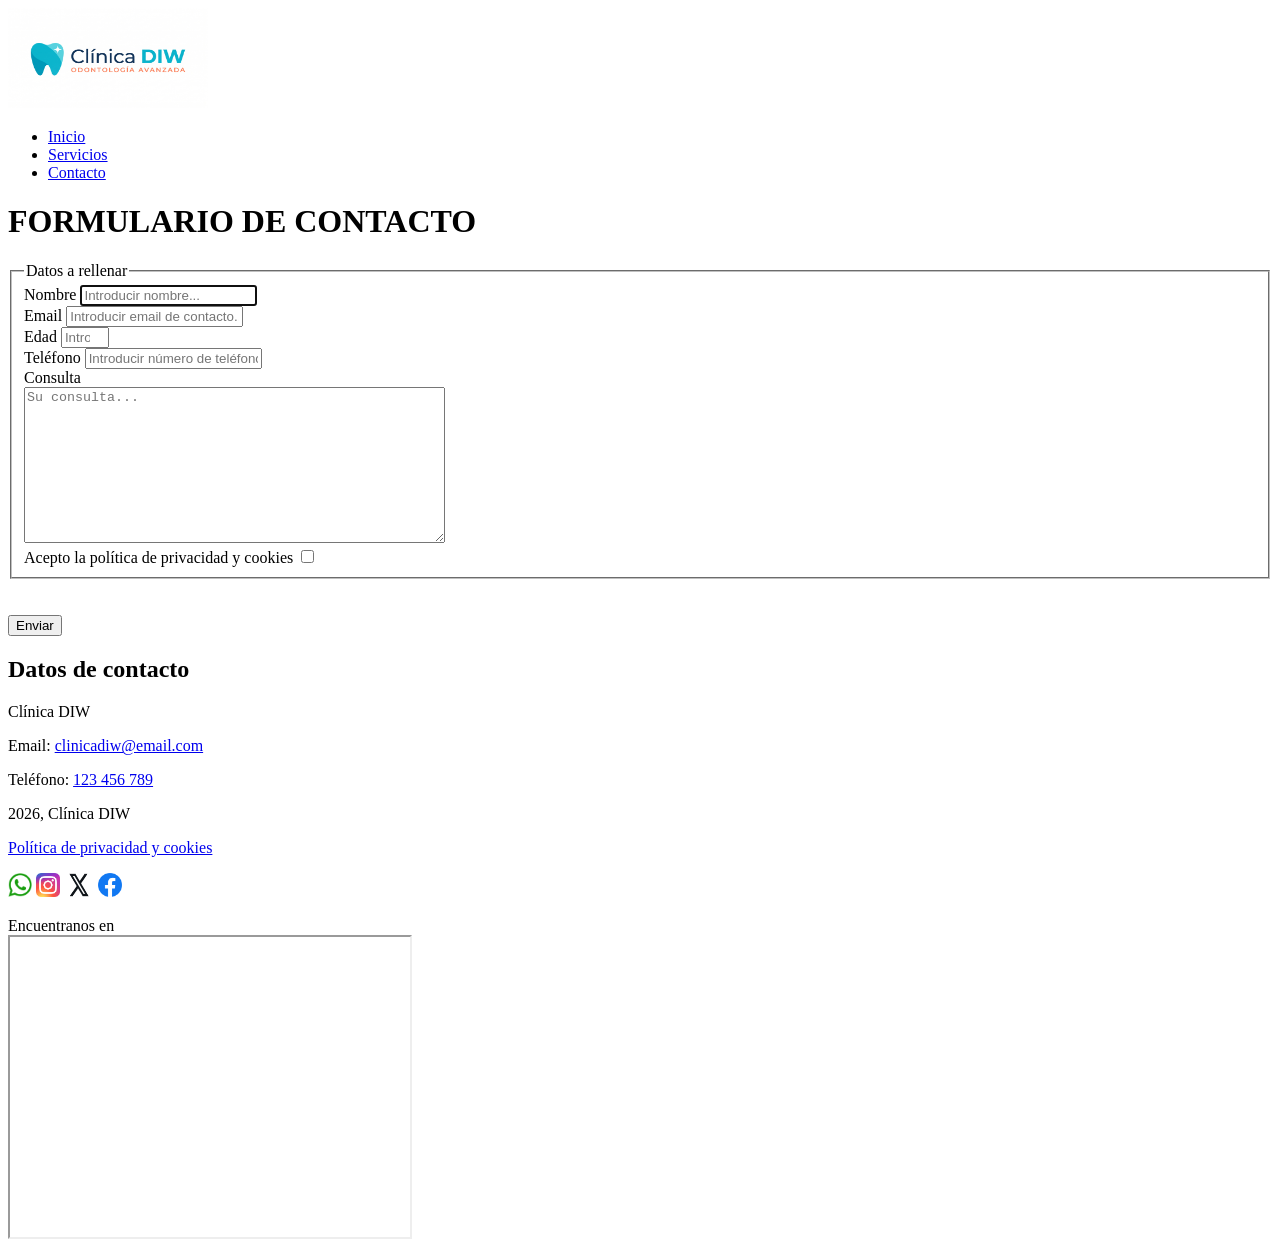
==== contacto.html @ 56a0c118 "Practica 2: HTML" ====
<!DOCTYPE html>
<html lang="es">

<head>
    <meta charset="UTF-8">
    <meta name="viewport" content="width=device-width, initial-scale=1.0">
    <meta name="author" content="Clinica DIW">
    <meta name="copyright" content="2026, Clinica DIW">
    <meta name="keywords" content="Clinica DIW, contacto, atención al cliente, formulario">
    <meta name="description" content="Contacta con nosotros a través del formulario y consulta cualquier cosa.">
    <title>Contacto</title>
</head>

<body>
    <header>
        <a href="./index.html"><img src="./assets/images/logo-clinica-diw.jpg" width="200" height="100"
                alt="Logo Clinica DIW" /></a>
        <p></p>
    </header>
    <nav>
        <ul>
            <li>
                <a href="./index.html">Inicio</a>
            </li>
            <li>
                <a href="./servicios.html">Servicios</a>
            </li>
            <li>
                <a href="./contacto.html">Contacto</a>
            </li>
        </ul>
    </nav>
    <main>
        <h1>FORMULARIO DE CONTACTO</h1>
        <form id="formularioContacto">
            <fieldset>
                <legend>Datos a rellenar</legend>

                <label>Nombre</label>
                <input type="text" id="nombre" name="nombre" maxlength="40" placeholder="Introducir nombre..."
                    pattern="[A-Za-z0-9]+" autofocus required>
                <br>
                <label>Email</label>
                <input type="email" id="email" name="email" placeholder="Introducir email de contacto..." required>
                <br>
                <label>Edad</label>
                <input type="number" id="edad" name="edad" min="18" max="99" placeholder="Introducir edad..." required>
                <br>
                <label>Teléfono</label>
                <input type="tel" id="telefono" name="telefono" placeholder="Introducir número de teléfono" required>
                <br>
                <label>Consulta</label> <br>
                <textarea id="consulta" name="consulta" rows="10" cols="50" placeholder="Su consulta..."
                    required></textarea>
                <br>
                <label>Acepto la política de privacidad y cookies</label>
                <input type="checkbox" id="politicaPrivacidad" name="politicaPrivacidad" required>
            </fieldset>
            <br><br>

            <button>Enviar</button>
        </form>

        <section>
            <h2>Datos de contacto</h2>

            <p>Clínica DIW</p>
            <p>Email: <a href="mailto:clinicadiw@email.com">clinicadiw@email.com</a></p>
            <p>Teléfono: <a href="tel:+34123456789">123 456 789</a></p>
        </section>
    </main>
    <footer>
        <p>2026, Clínica DIW</p>
        <p><a href="./politica_privacidad.html">Política de privacidad y cookies</a></p>
        <a href="https://whatsapp.com"><img src="./assets/images/logo-whatsapp.png" alt="Logo Whatsapp" width="24"
                height="24"></a>
        <a href="https://instagram.com"><img src="./assets/images/logo-instagram.png" alt="Logo Instagram" width="24"
                height="24"></a>
        <a href="https://x.com"><img src="./assets/images/logo-x.png" alt="Logo X" width="30" height="24"></a>
        <a href="https://facebook.com"><img src="./assets/images/logo-facebook.png" alt="Logo Facebook" width="24"
                height="24"></a>
        <p>Encuentranos en
            <br>
            <iframe src="https://maps.google.com/maps?q=Alicante&t=&z=13&ie=UTF8&iwloc=&output=embed" width="400"
                height="300" title="Ubicación de Clinica DIW">
            </iframe>
        </p>
    </footer>
</body>

</html>
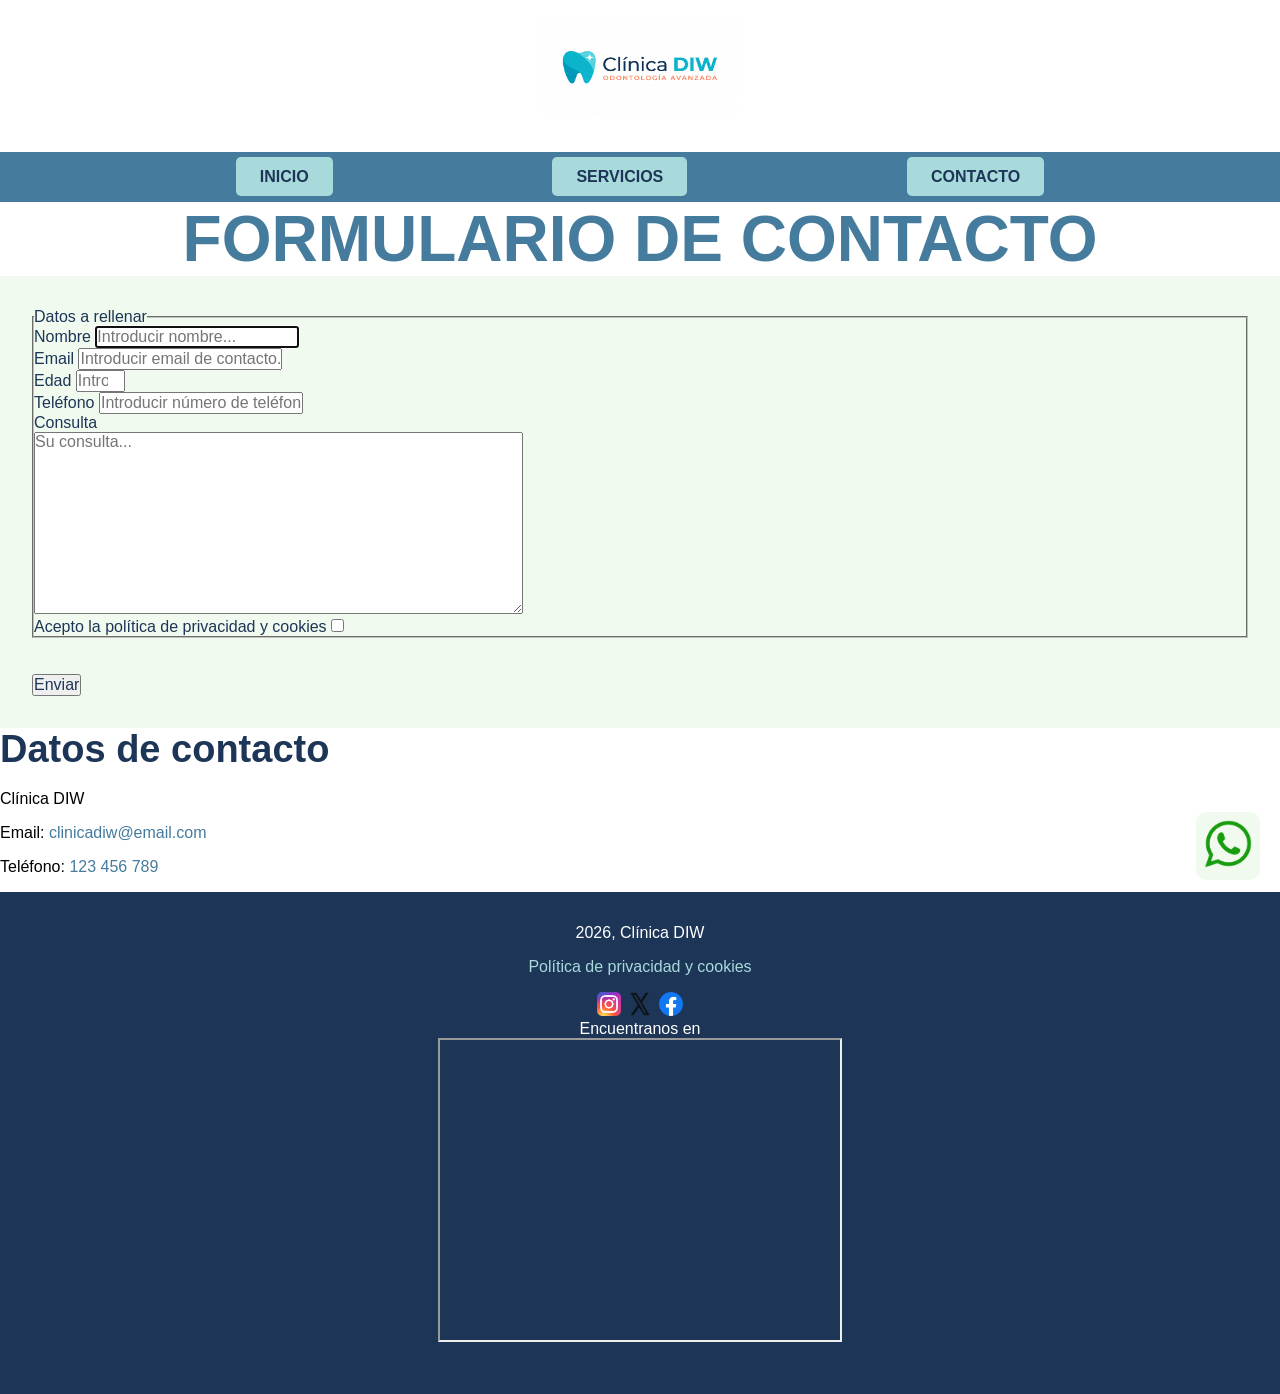
==== commit 282c396d: "Practica 3: actividad 12.1" ====
--- a/contacto.html
+++ b/contacto.html
@@ -9,6 +9,7 @@
     <meta name="keywords" content="Clinica DIW, contacto, atención al cliente, formulario">
     <meta name="description" content="Contacta con nosotros a través del formulario y consulta cualquier cosa.">
     <title>Contacto</title>
+    <link rel="stylesheet" href="./assets/css/style.css">
 </head>
 
 <body>
@@ -72,7 +73,7 @@
     <footer>
         <p>2026, Clínica DIW</p>
         <p><a href="./politica_privacidad.html">Política de privacidad y cookies</a></p>
-        <a href="https://whatsapp.com"><img src="./assets/images/logo-whatsapp.png" alt="Logo Whatsapp" width="24"
+        <a id="logo-whatsapp" href="https://whatsapp.com"><img src="./assets/images/logo-whatsapp.png" alt="Logo Whatsapp" width="24"
                 height="24"></a>
         <a href="https://instagram.com"><img src="./assets/images/logo-instagram.png" alt="Logo Instagram" width="24"
                 height="24"></a>
--- a/assets/css/style.css
+++ b/assets/css/style.css
@@ -0,0 +1,134 @@
+* {
+    margin: 0;
+    padding: 0;
+}
+
+body {
+    font-size: 16px;
+    font-family: 'Roboto', sans-serif;
+}
+
+header {
+    background-color: #FFFFFF;
+    text-align: center;
+    padding: 1em;
+}
+
+nav {
+    background-color: #457B9D;
+    text-align: center;
+    position: sticky;
+    top: 0;
+    z-index: 2;
+}
+
+footer {
+    background-color: #1D3557;
+    color: #FFFFFF;
+    text-align: center;
+    padding: 2em;
+}
+
+aside {
+    background-color: #F1FAEE;
+    padding: 1em;
+}
+
+h1 {
+    font-size: 4em;
+    color: #457B9D;
+    text-align: center;
+}
+
+h2 {
+    font-size: 2.375em;
+    color: #1D3557;
+    margin-bottom: 0.5em;
+}
+
+p, article {
+    font-size: 1em;
+    margin-bottom: 1em;
+}
+
+a {
+    color: #457B9D;
+    text-decoration: none;
+}
+
+nav a {
+    color: #FFFFFF; 
+}
+
+footer a {
+    color: #A8DADC;
+}
+
+form {
+    background-color: #F1FAEE;
+    padding: 2em;
+    color: #1D3557;
+}
+
+input, textarea, button, select {
+    font-family: 'Roboto', sans-serif;
+    font-size: 1em;
+    color: #1D3557;
+}
+
+table {
+    background-color: #FFFFFF;
+    color: #1D3557;
+    font-size: 1em;
+}
+
+th {
+    background-color: #457B9D;
+    color: #FFFFFF;
+}
+
+nav ul {
+    display: flex;
+    list-style-type: none;
+    justify-content: space-evenly;
+    padding: 1em;
+}
+
+nav a {
+    background-color: #A8DADC;
+    color: #1D3557;
+    padding: 0.7em 1.5em;
+    border-radius: 5px;
+    font-weight: bold;
+    text-transform: uppercase;
+}
+
+aside ul {
+    list-style-type: square;
+    padding-left: 2em;
+    margin-top: 1em;
+}
+
+aside li {
+    margin-bottom: 0.8em;
+}
+
+aside a {
+    color: #457B9D;
+    text-decoration: underline;
+}
+
+#logo-whatsapp {
+    position: fixed;
+    bottom: 20px;
+    right: 20px;
+    z-index: 2;
+    background-color: #F1FAEE;
+    padding: 0.5em;
+    border-radius: 10px;
+}
+
+#logo-whatsapp img {
+    width: 48px;
+    height: 48px;
+}
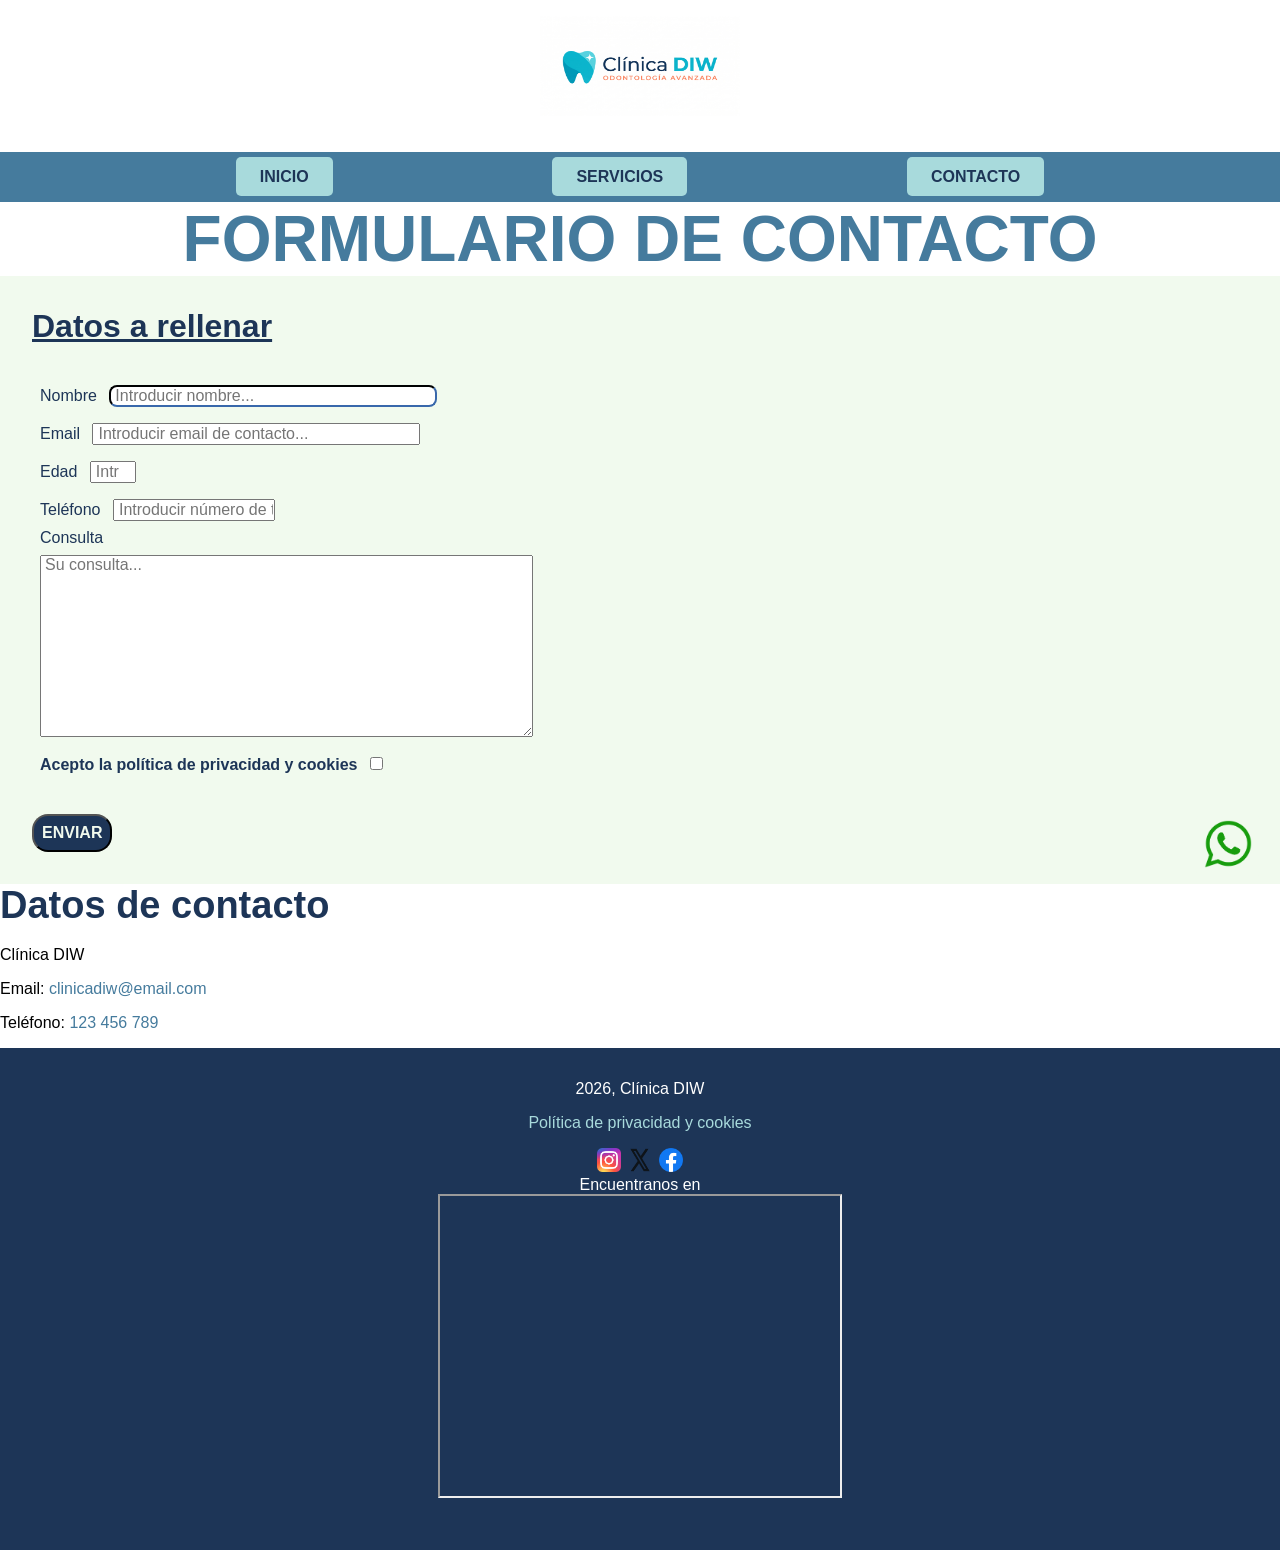
==== commit a62f026a: "Practica 3: actividad 18.1" ====
--- a/contacto.html
+++ b/contacto.html
@@ -33,7 +33,7 @@
     </nav>
     <main>
         <h1>FORMULARIO DE CONTACTO</h1>
-        <form id="formularioContacto">
+        <form id="formulario-contacto">
             <fieldset>
                 <legend>Datos a rellenar</legend>
 
@@ -54,8 +54,8 @@
                 <textarea id="consulta" name="consulta" rows="10" cols="50" placeholder="Su consulta..."
                     required></textarea>
                 <br>
-                <label>Acepto la política de privacidad y cookies</label>
-                <input type="checkbox" id="politicaPrivacidad" name="politicaPrivacidad" required>
+                <label id="texto-aceptar">Acepto la política de privacidad y cookies</label>
+                <input type="checkbox" id="politica-privacidad" name="politicaPrivacidad" required>
             </fieldset>
             <br><br>
 
--- a/assets/css/style.css
+++ b/assets/css/style.css
@@ -80,11 +80,22 @@
     background-color: #FFFFFF;
     color: #1D3557;
     font-size: 1em;
-}
-
-th {
-    background-color: #457B9D;
-    color: #FFFFFF;
+    table-layout: auto;
+    width: 100%;
+    border-collapse: collapse;
+    margin: 1em;
+}
+
+caption {
+    color: #1D3557;
+    caption-side: bottom;
+    font-weight: bold;
+}
+
+th, td {
+    border: 1px solid #1D3557;
+    text-align: center;
+    padding: 1em;
 }
 
 nav ul {
@@ -131,4 +142,114 @@
 #logo-whatsapp img {
     width: 48px;
     height: 48px;
+}
+
+tbody tr:nth-child(odd) {
+    background-color: #FFFFFF;
+}
+
+tbody tr:nth-child(even) {
+    background-color: #F1FAEE;
+}
+
+tbody tr:first-child {
+    background-color: #A8DADC;
+    font-weight: bold;
+}
+
+main a:link { color: #457B9D; }
+main a:visited { color: #1D3557; }
+main a:hover { 
+    color: #F4A261; 
+    text-decoration: underline; 
+}
+main a:active { color: #A8DADC; }
+
+nav a:link, nav a:visited {
+    background-color: #A8DADC;
+    color: #1D3557;
+}
+nav a:hover {
+    background-color: #1D3557;
+    color: #FFFFFF;
+}
+nav a:active {
+    background-color: #F4A261;
+    color: #1D3557;
+}
+
+aside a:link { color: #457B9D; }
+aside a:visited { color: #1D3557; }
+aside a:hover { color: #F4A261; }
+aside a:active { color: #A8DADC; }
+
+footer a:link { color: #A8DADC; }
+footer a:visited { color: #F1FAEE; }
+footer a:hover { color: #F4A261; }
+footer a:active { color: #FFFFFF; }
+
+#formulario-contacto {
+    width: 100%;
+}
+
+#formulario-contacto label{
+    padding-left: 0.5em;
+}
+
+#formulario-contacto input, textarea{
+    margin: 0.5em;
+    padding-left: 0.25em;
+}
+
+#nombre, #contacto, #email{
+    width: 25%;
+}
+
+#edad{
+    margin: 0.5em;
+    padding-left: 0.25em;
+    width: 3%;
+}
+
+#telefono {
+    margin: 0.5em;
+    padding-left: 0.25em;
+    width: 12%;
+}
+
+#texto-aceptar {
+    font-weight: bold;
+}
+
+#formulario-contacto input:focus,
+#formulario-contacto textarea:focus {
+    border-color: #1D3557;
+    outline: none;
+    border-radius: 0.5em;
+}
+
+legend {
+    font-weight: bold;
+    font-size: 2em;
+    margin-bottom: 1em;
+    text-decoration: underline;
+}
+
+fieldset {
+    border: none;
+}
+
+#formulario-contacto button {
+    border-radius: 1em;
+    background-color: #1D3557;
+    color: #F1FAEE;
+    padding: 0.5em;
+    font-weight: bold;
+    text-transform: uppercase;
+    cursor: pointer;
+}
+
+#formulario-contacto button:hover {
+    text-decoration: underline;
+    background-color: #457B9D;
 }
